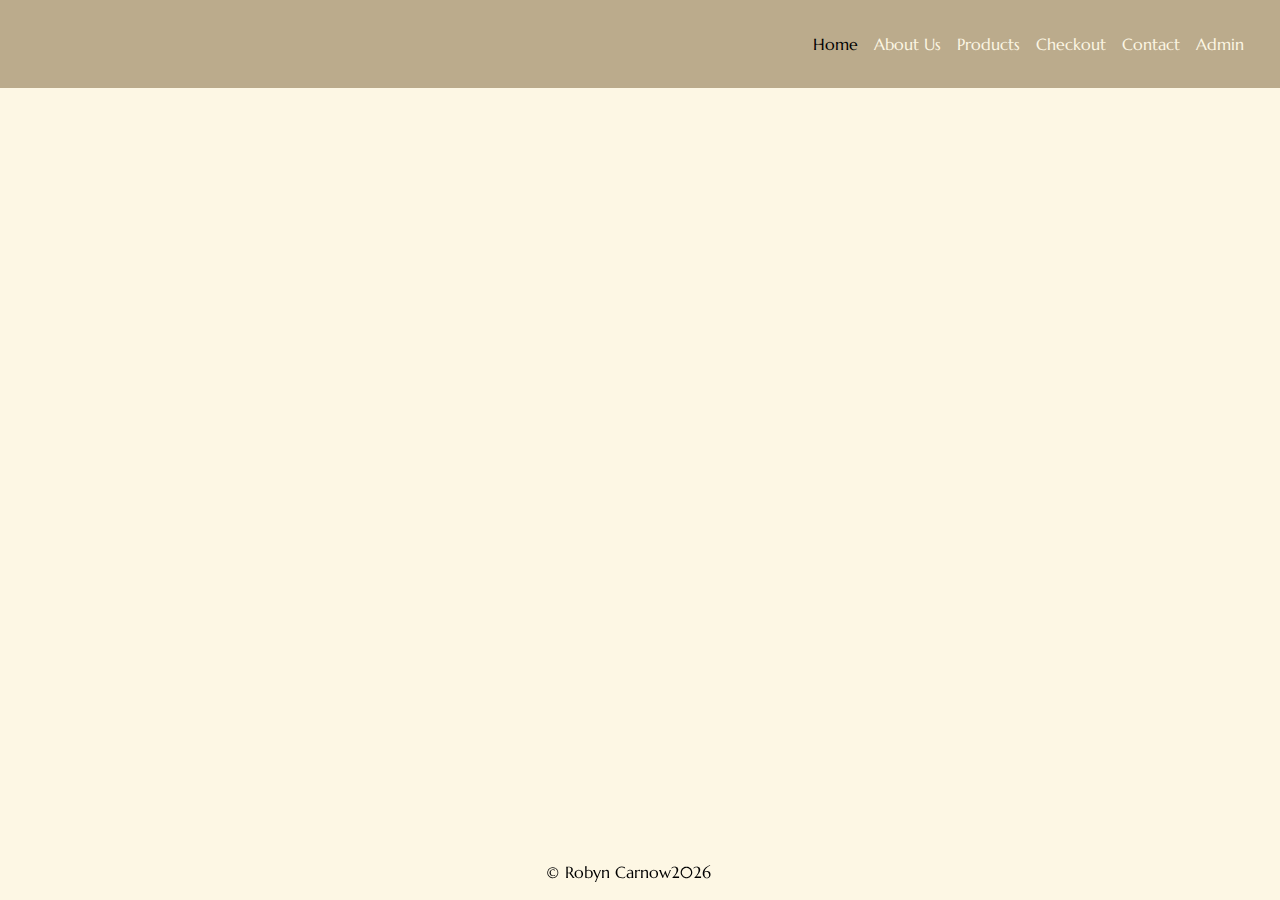
==== index.html @ 4dde8d39 "Complete main layout" ====
<!DOCTYPE html>
<html lang="en">
  <head>
    <meta charset="UTF-8" />
    <meta name="viewport" content="width=device-width, initial-scale=1.0" />

    <!-- favicon -->
    <link
      rel="shortcut icon"
      href="https://robynainsley21.github.io/images/ecommerce-skincare/ecommerce-logo__1_-removebg-preview.png"
      type="image/x-icon"
    />

    <!-- bootstrap -->
    <link
      rel="stylesheet"
      href="https://cdn.jsdelivr.net/npm/bootstrap@5.3.3/dist/css/bootstrap.min.css"
    />

    <!-- google fonts -->
    <link rel="preconnect" href="https://fonts.googleapis.com" />
    <link rel="preconnect" href="https://fonts.gstatic.com" crossorigin />
    <link
      href="https://fonts.googleapis.com/css2?family=Italiana&family=Marcellus&display=swap"
      rel="stylesheet"
    />

    <!-- stylesheet -->
    <link rel="stylesheet" href="css/styles.css" />
    <title>beaute. | Home</title>
  </head>
  <body id="home-body">
    <header>
      <nav class="navbar py-4 fixed-top navbar-expand-lg">
        <div class="container-fluid" id="navbar">
          <a class="navbar-brand light-text" href="/index.html">
            <!-- <img src="https://robynainsley21.github.io/images/ecommerce-skincare/ecommerce-logo__1_-removebg-preview.png" alt="logo-img"> -->
          </a>
          <button
            class="navbar-toggler"
            type="button"
            data-bs-toggle="offcanvas"
            data-bs-target="#offcanvasNavbar"
            aria-controls="offcanvasNavbar"
            aria-label="Toggle navigation"
          >
            <span class="navbar-toggler-icon"></span>
          </button>
          <div
            class="offcanvas offcanvas-end"
            tabindex="-1"
            id="offcanvasNavbar"
            aria-labelledby="offcanvasNavbarLabel"
          >
            <div class="offcanvas-header">
              <h5 class="offcanvas-title light-text" id="offcanvasNavbarLabel">
                Beaute.
              </h5>
              <button
                type="button"
                class="btn-close"
                data-bs-dismiss="offcanvas"
                aria-label="Close"
              ></button>
            </div>
            <div class="offcanvas-body">
              <ul class="navbar-nav justify-content-end flex-grow-1 pe-3">
                <li class="nav-item">
                  <a
                    class="nav-link active"
                    aria-current="page"
                    href="index.html"
                    >Home</a
                  >
                </li>
                <li class="nav-item">
                  <a class="nav-link" href="html/about.html">About Us</a>
                </li>
                <li class="nav-item">
                  <a class="nav-link" href="html/product.html">Products</a>
                </li>

                <li class="nav-item">
                  <a class="nav-link" href="html/checkout.html">Checkout</a>
                </li>
                <li class="nav-item">
                  <a class="nav-link" href="html/contact.html">Contact</a>
                </li>
                <li class="nav-item">
                  <a class="nav-link" href="html/admin.html">Admin</a>
                </li>
              </ul>
              <!-- <form class="d-flex mt-3" id="search-form" role="search">
                    <input
                      class="form-control me-2"
                      type="search"
                      placeholder="Search item"
                      aria-label="Search"
                    />
                    <button class="btn btn-outline-success" type="submit">
                      Search
                    </button>
                  </form> -->
            </div>
          </div>
        </div>
      </nav>
    </header>
    <main id="main-home">
    </main>
    <footer class="fixed-bottom">
      <div class="row">
        <p current-year>&copy; Robyn Carnow</p>
      </div>
    </footer>

    <!-- bootstrap -->
    <script src="https://cdn.jsdelivr.net/npm/bootstrap@5.3.3/dist/js/bootstrap.bundle.min.js
    "></script>

    <!-- main script -->
    <script src="script/code.js"></script>
  </body>
</html>
---- css/styles.css ----
*,
*::before,
*::after {
  padding: 0;
  margin: 0;
  box-sizing: border-box;
}

::-webkit-scrollbar {
  display: none;
}

/*general styling*/
:root {
  --primary: #bbab8c;
  --secondary: #faeed1;
  --alternative: #ded0b6;
  --bg: #fdf7e4;
  /*dark mode?*/
}

body {
  background-color: var(--bg);
  font-family: "Marcellus", sans-serif;
  color: #000;
  position: relative;
}

a {
  text-decoration: none;
}

.light-text {
  color: var(--bg);
}

.nav-link {
  color: var(--bg);
}

main {
  margin-top: 8rem;
}

.full-height {
  height: 100vh;
}

.row {
  width: 100vw;
  row-gap: 1rem;
}

.card {
  width: 15rem;
  border-radius: 5px;
}

.text-center {
  text-align: center;
}

/*navbar*/
nav {
  background-color: var(--primary);
}

.offcanvas {
  background-color: var(--alternative);
}

img[alt="logo-img"]{
  width: 3.5rem;
  margin: 0;
}
/*navbar*/

/* footer */
footer {
  color: var(--bg);
  text-align: center;
  backdrop-filter: blur(5px);
  padding-top: 0.8rem;
}
/* footer */
/*general styling*/

/* HOME */
#main-home {
  margin-top: 0;
}

#home-body {
  background-image: url("https://robynainsley21.github.io/images/ecommerce-skincare/hero-bg.jpg");
  background-attachment: fixed;
  background-size: cover;
  background-position: center;
}

#home-body img {
  position: absolute;
  object-fit: cover;
  top: 0;
  left: 0;
  width: 100%;
  height: 100%;
}

#hero-box {
  position: relative;
  z-index: 9;
  top: 13rem;
}

.hero-heading {
  color: var(--bg);
  font-size: 7rem;
  font-family: "Italiana", sans-serif;
  text-align: center;
}
/* HOME */

/* ABOUT */
/*hero*/
#about-body {
  margin: 0;
  font-family: "Marcellus", sans-serif;
}

#about-body main {
  margin-top: 0;
}

.about-hero {
  margin: 0;
  background-image: url("https://robynainsley21.github.io/images/ecommerce-skincare/poko-skincare-a6OxyVdFzSA-unsplash.jpg");

  background-attachment: fixed;
  background-size: cover;
  background-position: center;
  font-size: large;

  display: flex;
  flex-direction: column;
  justify-content: center;
  align-items: center;
}

.about-hero-btn {
  border: 1px solid rgb(0, 0, 0, 0.5);
  border-radius: 5px;
  color: #000;
  padding: 5px;
  background-color: inherit;
  width: 8rem;
  font-size: 1rem;

  display: flex;
  justify-content: space-evenly;
  align-items: center;
}

.about-hero-btn i {
  width: 3px;
}

.about-hero-box {
  padding: 4rem;
  backdrop-filter: blur(8px);
  width: 50%;
  border: 1px solid rgb(0, 0, 0, 0.5);
}

img[alt="about-hero-img"] {
  width: 24rem;
  border-radius: 10px;
}
/*hero*/

/* page */
#about-product-desc {
  display: flex;
  justify-content: space-evenly;
  align-items: center;
  width: 100%;
}

.product-items {
  display: flex;
  justify-content: space-between;
}

.product-section-text {
  display: flex;
  flex-direction: column;
  justify-content: center;
  margin: auto;
}

.product-section-image {
  border-radius: 10px;
  margin: auto;
}

.ingredient {
  width: 100%;
  border-radius: 5px;
}
/* page */
/* ABOUT */

/* PRODUCTS */
.product-btn {
  outline: 1px solid;
  margin: auto;
}

.product-btns-box {
  padding: auto;
  text-align: center;
}

.card {
  width: 18rem;
  height: 40rem;
}
/* PRODUCTS */

/*for javascript*/
.visible {
  display: block;
}

.hidden {
  display: none;
}

/* CONTACT */
#contact-form {
  display: flex;
  flex-direction: column;
  justify-content: center;
  border: 1px solid var(--primary);
  border-radius: 5px;
  padding: 1.5rem;

  & button {
    outline: 1px solid var(--primary);
  }
}

.contact-text {
  margin: 1rem;
}

.contact-item {
  width: 50%;
  margin: 0.5rem;
}

#contact-main {
  display: flex;
  flex-direction: column;
  justify-content: center;
}

footer{
  color: #000;
}
/* CONTACT */

/*media queries*/
/*mobile*/
@media (width < 439px) {
  /* HOME */
  #hero-box {
    top: 10rem;
  }

  .hero-heading {
    font-size: 3.4rem;
    margin: auto;
    padding: 3rem;
  }
  /* HOME */

  /* ABOUT */
  .about-hero-box {
    width: 90%;
    padding: 2rem;
  }
  .product-items {
    display: flex;
    flex-direction: column;
  }

  #about-product-desc {
    padding-top: 4rem;
  }

  .product-section-image {
    margin-bottom: 2rem;
    width: 7rem;
  }

  .product-section-text {
    width: 90%;
  }
  /* ABOUT */

  /* CONTACT */
  #contact-main{
    margin-top: 6rem;
  }

  #contact-form{
    margin: auto;
  }

  .contact-box {
    display: flex;
    flex-direction: column;
  }

  .contact-item {
    width: 100%;
  }
  /* CONTACT */
}

/*tablet*/
@media (max-width: 769px) and (min-width: 439px) {
  /*HOME*/
  #hero-box {
    top: 10rem;
  }

  .hero-heading {
    font-size: 5rem;
    width: 50%;
  }
  /*HOME*/

  /* ABOUT */
  .about-hero-box {
    width: 70%;
    padding: 2rem;
  }

  #about-product-desc {
    display: flex;
    flex-direction: column;
    justify-content: center;
    padding-top: 4rem;
  }
  .product-items {
    display: flex;
    flex-direction: column;
  }

  .product-section-image {
    margin-bottom: 1rem;
  }
  /* ABOUT */

  /* CONTACT */
  #contact-form {
    margin: auto 5rem;
  }

  .contact-box {
    display: flex;
    flex-direction: column;
  }
  
  .contact-item {
    width: 100%;
  }
  /* CONTACT */
}

/*laptop*/
@media (width > 769px) {
  /*HOME*/
  /* #hero-box{
        top: 7rem;
    } */
  .hero-heading {
    font-size: 6rem;
    width: 50%;
  }
  /*HOME*/

  /* ABOUT */
  .product-section-text {
    width: 40%;
    margin: auto;
  }
  /* ABOUT */

  /* CONTACT */
  #contact-form {
    margin: auto 20%;
  }
  /* CONTACT */
}
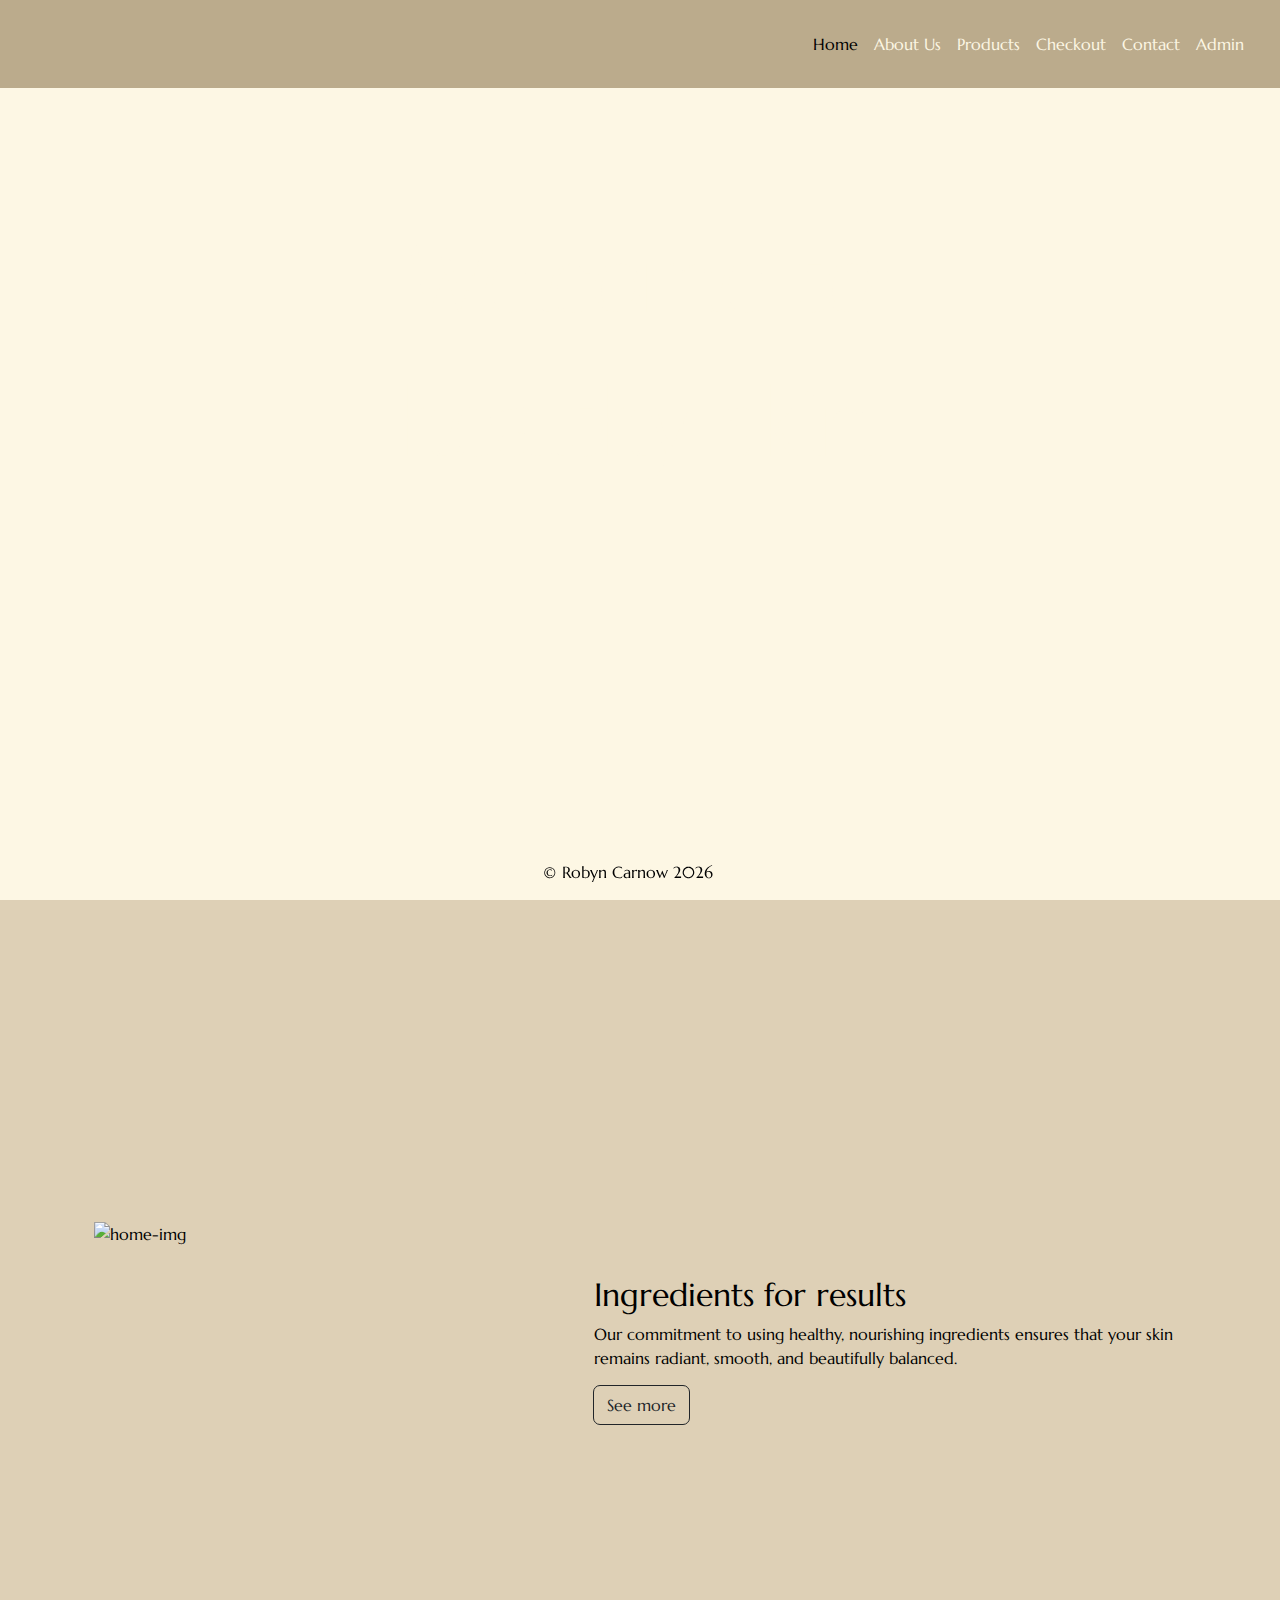
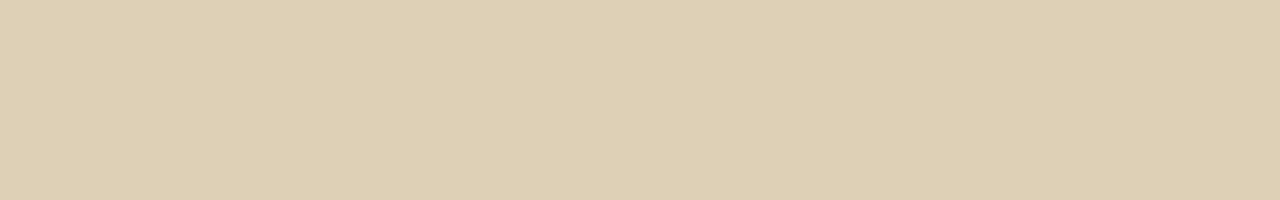
==== commit e4e2f526: "Complete home page" ====
--- a/index.html
+++ b/index.html
@@ -107,10 +107,24 @@
       </nav>
     </header>
     <main id="main-home">
+      <div id="hero-box">
+        <p class="hero-heading m-auto text-center">Welcome to healthy skin.</p>
+      </div>
+      <div class="home-descrip-box row m-auto p-4">
+          <img class="col-6" src="https://robynainsley21.github.io/images/ecommerce-skincare/ziphaus-hD55HE_j46U-unsplash.jpg" alt="home-img">
+        <div class="col-6 home-desc m-auto">
+          <h2>Ingredients for results</h2>
+          <p class="mt-2">
+            Our commitment to using healthy, nourishing ingredients ensures
+            that your skin remains radiant, smooth, and beautifully balanced.
+          </p>
+          <a href="./html/about.html"><button class="btn product-btn">See more</button></a>
+        </div>
+      </div>
     </main>
     <footer class="fixed-bottom">
       <div class="row">
-        <p current-year>&copy; Robyn Carnow</p>
+        <p current-year>&copy; Robyn Carnow </p>
       </div>
     </footer>
 
--- a/css/styles.css
+++ b/css/styles.css
@@ -69,7 +69,7 @@
   background-color: var(--alternative);
 }
 
-img[alt="logo-img"]{
+img[alt="logo-img"] {
   width: 3.5rem;
   margin: 0;
 }
@@ -97,19 +97,11 @@
   background-position: center;
 }
 
-#home-body img {
-  position: absolute;
-  object-fit: cover;
-  top: 0;
-  left: 0;
-  width: 100%;
-  height: 100%;
-}
-
 #hero-box {
   position: relative;
   z-index: 9;
   top: 13rem;
+  height: 100vh;
 }
 
 .hero-heading {
@@ -118,6 +110,22 @@
   font-family: "Italiana", sans-serif;
   text-align: center;
 }
+
+.home-descrip-box {
+  position: relative;
+  z-index: 9;
+  background-color: var(--alternative);
+  width: 100vw;
+  height: 100vh;
+  align-items: center;
+}
+
+img[alt="home-img"]{
+  width: 24rem;
+  aspect-ratio: 3 / 2;
+  margin: auto;
+  border-radius: 6px;
+}
 /* HOME */
 
 /* ABOUT */
@@ -125,10 +133,6 @@
 #about-body {
   margin: 0;
   font-family: "Marcellus", sans-serif;
-}
-
-#about-body main {
-  margin-top: 0;
 }
 
 .about-hero {
@@ -170,43 +174,8 @@
   width: 50%;
   border: 1px solid rgb(0, 0, 0, 0.5);
 }
-
-img[alt="about-hero-img"] {
-  width: 24rem;
-  border-radius: 10px;
-}
 /*hero*/
 
-/* page */
-#about-product-desc {
-  display: flex;
-  justify-content: space-evenly;
-  align-items: center;
-  width: 100%;
-}
-
-.product-items {
-  display: flex;
-  justify-content: space-between;
-}
-
-.product-section-text {
-  display: flex;
-  flex-direction: column;
-  justify-content: center;
-  margin: auto;
-}
-
-.product-section-image {
-  border-radius: 10px;
-  margin: auto;
-}
-
-.ingredient {
-  width: 100%;
-  border-radius: 5px;
-}
-/* page */
 /* ABOUT */
 
 /* PRODUCTS */
@@ -264,7 +233,7 @@
   justify-content: center;
 }
 
-footer{
+footer {
   color: #000;
 }
 /* CONTACT */
@@ -282,6 +251,24 @@
     margin: auto;
     padding: 3rem;
   }
+
+  .home-descrip-box{
+    display: flex;
+    flex-direction: column;
+    justify-content: center;
+    align-items: center;
+  }
+
+  .home-desc{
+    width: 90%;
+    text-align: center;
+  }
+
+  img[alt="home-img"]{
+    width: 15rem;
+    margin: auto;
+    border-radius: 6px;
+  }
   /* HOME */
 
   /* ABOUT */
@@ -309,11 +296,11 @@
   /* ABOUT */
 
   /* CONTACT */
-  #contact-main{
+  #contact-main {
     margin-top: 6rem;
   }
 
-  #contact-form{
+  #contact-form {
     margin: auto;
   }
 
@@ -339,6 +326,19 @@
     font-size: 5rem;
     width: 50%;
   }
+
+  .home-descrip-box{
+    display: flex;
+    flex-direction: column;
+    justify-content: center;
+    align-items: center;
+  }
+
+  .home-desc{
+    width: 70%;
+    text-align: center;
+    margin-top: 2rem;
+  }
   /*HOME*/
 
   /* ABOUT */
@@ -353,6 +353,7 @@
     justify-content: center;
     padding-top: 4rem;
   }
+
   .product-items {
     display: flex;
     flex-direction: column;
@@ -372,7 +373,7 @@
     display: flex;
     flex-direction: column;
   }
-  
+
   .contact-item {
     width: 100%;
   }
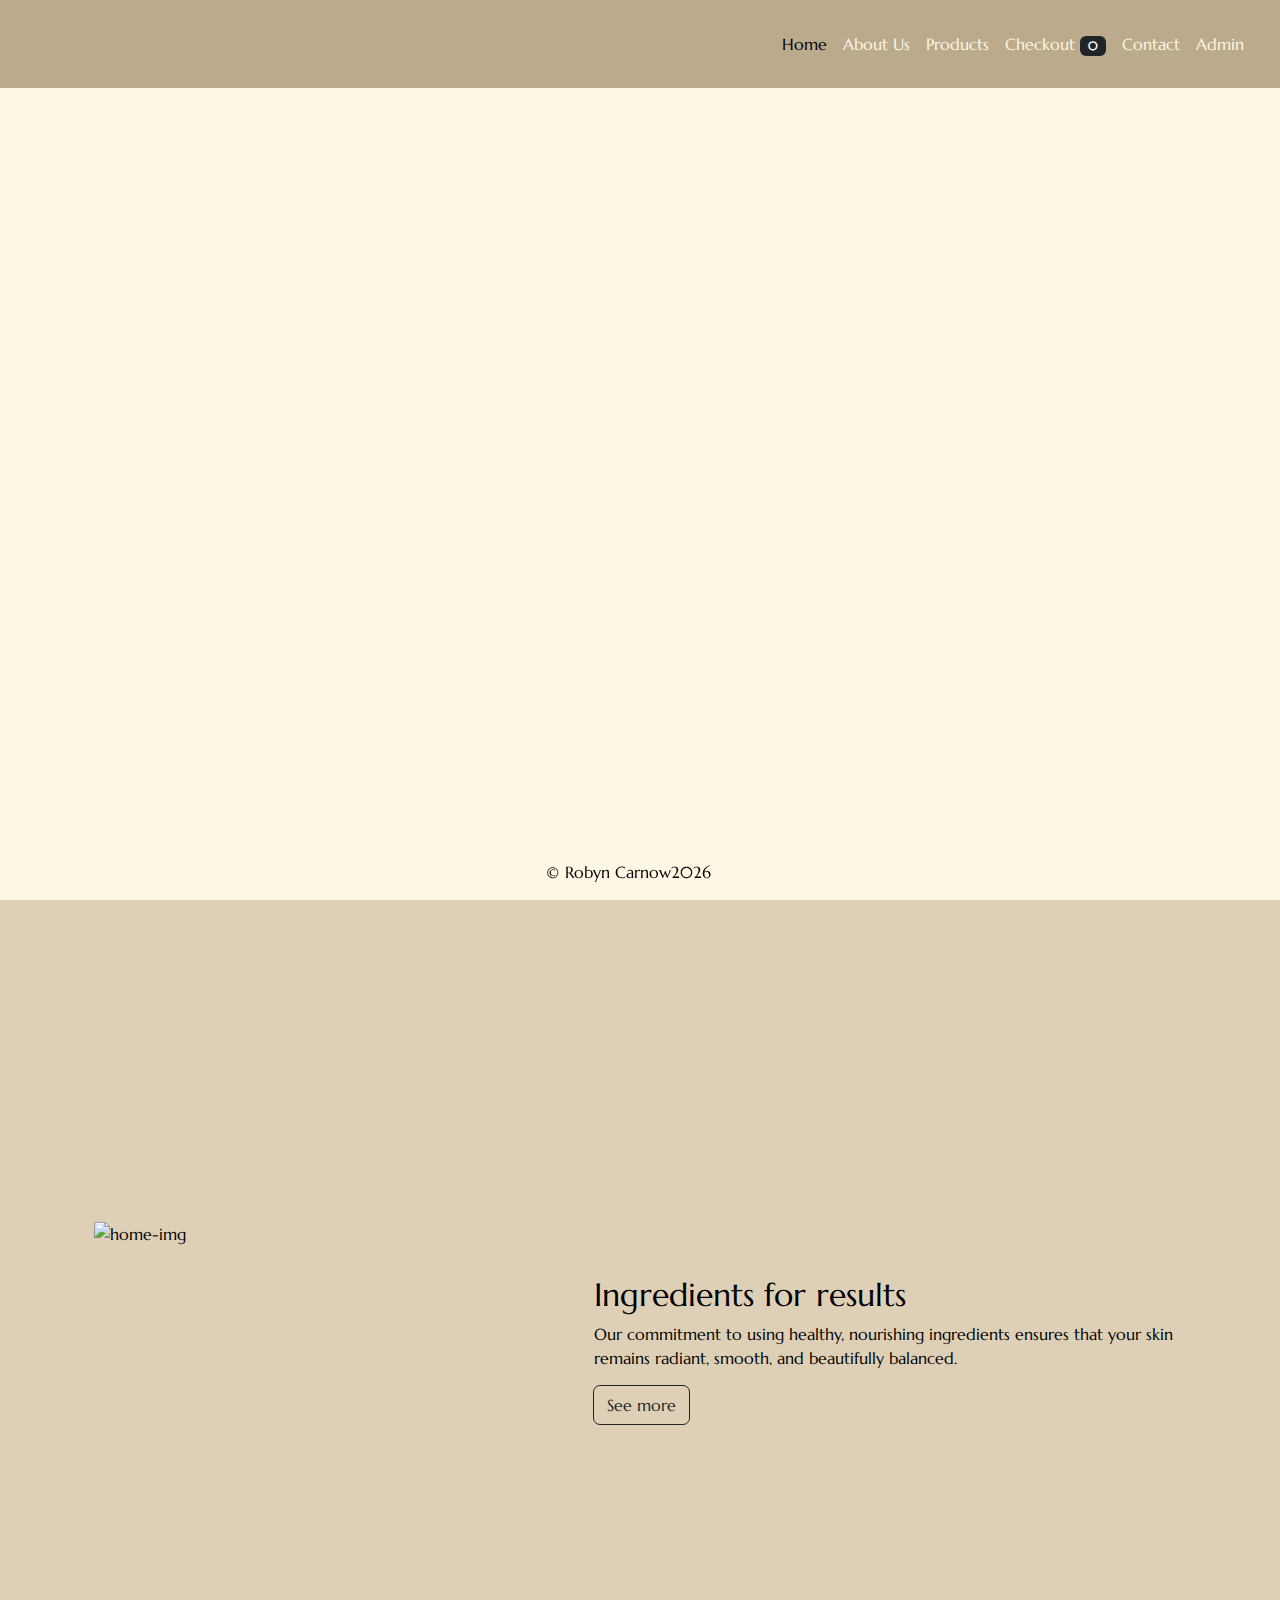
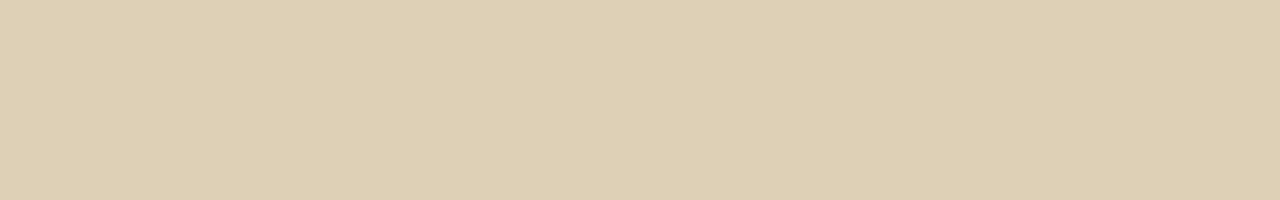
==== commit ab231045: "Edit file" ====
--- a/index.html
+++ b/index.html
@@ -81,7 +81,10 @@
                 </li>
 
                 <li class="nav-item">
-                  <a class="nav-link" href="html/checkout.html">Checkout</a>
+                  <a class="nav-link" href="html/checkout.html"
+                    >Checkout
+                    <span class="badge rounded-pil bg-dark" counter> 0 </span>
+                  </a>
                 </li>
                 <li class="nav-item">
                   <a class="nav-link" href="html/contact.html">Contact</a>
@@ -90,17 +93,6 @@
                   <a class="nav-link" href="html/admin.html">Admin</a>
                 </li>
               </ul>
-              <!-- <form class="d-flex mt-3" id="search-form" role="search">
-                    <input
-                      class="form-control me-2"
-                      type="search"
-                      placeholder="Search item"
-                      aria-label="Search"
-                    />
-                    <button class="btn btn-outline-success" type="submit">
-                      Search
-                    </button>
-                  </form> -->
             </div>
           </div>
         </div>
@@ -111,20 +103,26 @@
         <p class="hero-heading m-auto text-center">Welcome to healthy skin.</p>
       </div>
       <div class="home-descrip-box row m-auto p-4">
-          <img class="col-6" src="https://robynainsley21.github.io/images/ecommerce-skincare/ziphaus-hD55HE_j46U-unsplash.jpg" alt="home-img">
+        <img
+          class="col-6"
+          src="https://robynainsley21.github.io/images/ecommerce-skincare/ziphaus-hD55HE_j46U-unsplash.jpg"
+          alt="home-img"
+        />
         <div class="col-6 home-desc m-auto">
           <h2>Ingredients for results</h2>
           <p class="mt-2">
-            Our commitment to using healthy, nourishing ingredients ensures
-            that your skin remains radiant, smooth, and beautifully balanced.
+            Our commitment to using healthy, nourishing ingredients ensures that
+            your skin remains radiant, smooth, and beautifully balanced.
           </p>
-          <a href="./html/about.html"><button class="btn product-btn">See more</button></a>
+          <a href="./html/about.html"
+            ><button class="btn product-btn">See more</button></a
+          >
         </div>
       </div>
     </main>
     <footer class="fixed-bottom">
       <div class="row">
-        <p current-year>&copy; Robyn Carnow </p>
+        <p current-year>&copy; Robyn Carnow</p>
       </div>
     </footer>
 
@@ -134,5 +132,6 @@
 
     <!-- main script -->
     <script src="script/code.js"></script>
+    <script src="script/product.js"></script>
   </body>
 </html>
--- a/css/styles.css
+++ b/css/styles.css
@@ -120,7 +120,7 @@
   align-items: center;
 }
 
-img[alt="home-img"]{
+img[alt="home-img"] {
   width: 24rem;
   aspect-ratio: 3 / 2;
   margin: auto;
@@ -129,69 +129,98 @@
 /* HOME */
 
 /* ABOUT */
-/*hero*/
 #about-body {
-  margin: 0;
   font-family: "Marcellus", sans-serif;
-}
-
-.about-hero {
-  margin: 0;
+
+  & h1 {
+    padding: 3rem;
+  }
+}
+
+.about-desc-item {
+  width: 50%;
+}
+
+img[alt="about-hero-img"] {
+  width: 50%;
+  border-radius: 5px;
+}
+
+#about-see-products {
+  position: relative;
   background-image: url("https://robynainsley21.github.io/images/ecommerce-skincare/poko-skincare-a6OxyVdFzSA-unsplash.jpg");
-
   background-attachment: fixed;
   background-size: cover;
   background-position: center;
-  font-size: large;
-
+  height: 50vh;
+}
+
+.about-desc-text {
+  width: 40%;
+}
+
+.about-see-text {
+  width: 80%;
+  text-align: center;
+  margin: auto;
+  font-size: larger;
+}
+
+.about-see-box {
+  width: 100%;
+  backdrop-filter: blur(7px);
+  height: 100%;
   display: flex;
   flex-direction: column;
-  justify-content: center;
-  align-items: center;
-}
-
-.about-hero-btn {
-  border: 1px solid rgb(0, 0, 0, 0.5);
-  border-radius: 5px;
-  color: #000;
-  padding: 5px;
-  background-color: inherit;
-  width: 8rem;
-  font-size: 1rem;
-
-  display: flex;
-  justify-content: space-evenly;
-  align-items: center;
-}
-
-.about-hero-btn i {
-  width: 3px;
-}
-
-.about-hero-box {
-  padding: 4rem;
-  backdrop-filter: blur(8px);
-  width: 50%;
-  border: 1px solid rgb(0, 0, 0, 0.5);
-}
-/*hero*/
-
+  padding: 6%;
+}
+
+#about-ingredients {
+  padding: 5%;
+  position: relative;
+}
+
+.about-ing-box {
+  padding: 0;
+  margin: auto;
+  width: 100vw;
+}
+
+.ing-card-title {
+  padding: 0.7rem;
+}
+
+.ing-card {
+  width: 15rem;
+}
 /* ABOUT */
 
 /* PRODUCTS */
+.product-container{
+  gap: 1.5rem;
+  margin-bottom: 5rem;
+}
+
 .product-btn {
   outline: 1px solid;
   margin: auto;
 }
 
 .product-btns-box {
+  display: flex;
   padding: auto;
   text-align: center;
 }
 
-.card {
+.product-card {
   width: 18rem;
   height: 40rem;
+}
+
+.product-card .card-body:last-child {
+  display: flex;
+  flex-direction: column;
+  justify-content: flex-end;
 }
 /* PRODUCTS */
 
@@ -252,19 +281,19 @@
     padding: 3rem;
   }
 
-  .home-descrip-box{
+  .home-descrip-box {
     display: flex;
     flex-direction: column;
     justify-content: center;
     align-items: center;
   }
 
-  .home-desc{
+  .home-desc {
     width: 90%;
     text-align: center;
   }
 
-  img[alt="home-img"]{
+  img[alt="home-img"] {
     width: 15rem;
     margin: auto;
     border-radius: 6px;
@@ -272,27 +301,37 @@
   /* HOME */
 
   /* ABOUT */
-  .about-hero-box {
+  .about-desc {
+    display: flex;
+    flex-direction: column;
+    justify-content: center;
+    align-items: center;
+    margin: auto;
+  }
+
+  img[alt="about-hero-img"] {
+    width: 13rem;
+    text-align: center;
+  }
+
+  .about-desc-text {
+    margin-top: 1.5rem;
     width: 90%;
-    padding: 2rem;
-  }
-  .product-items {
-    display: flex;
-    flex-direction: column;
-  }
-
-  #about-product-desc {
-    padding-top: 4rem;
-  }
-
-  .product-section-image {
-    margin-bottom: 2rem;
-    width: 7rem;
-  }
-
-  .product-section-text {
-    width: 90%;
-  }
+    text-align: center;
+  }
+
+  #about-see-products {
+    top: 8rem;
+  }
+
+  .about-see-text {
+    font-size: 1rem;
+  }
+
+  #about-ingredients {
+    top: 10rem;
+  }
+
   /* ABOUT */
 
   /* CONTACT */
@@ -312,6 +351,19 @@
   .contact-item {
     width: 100%;
   }
+
+  .sort-items{
+    display: flex;
+    flex-direction: column;
+
+    & .search-item{
+      width: 100%;
+      margin: auto;
+      margin-bottom: .8rem;
+    }
+  }
+
+
   /* CONTACT */
 }
 
@@ -327,14 +379,14 @@
     width: 50%;
   }
 
-  .home-descrip-box{
+  .home-descrip-box {
     display: flex;
     flex-direction: column;
     justify-content: center;
     align-items: center;
   }
 
-  .home-desc{
+  .home-desc {
     width: 70%;
     text-align: center;
     margin-top: 2rem;
@@ -342,25 +394,28 @@
   /*HOME*/
 
   /* ABOUT */
-  .about-hero-box {
+  .about-desc {
+    display: flex;
+    flex-direction: column;
+    justify-content: center;
+    align-items: center;
+  }
+
+  img[alt="about-hero-img"] {
+    width: 100%;
+  }
+
+  .about-desc-text {
     width: 70%;
-    padding: 2rem;
-  }
-
-  #about-product-desc {
-    display: flex;
-    flex-direction: column;
-    justify-content: center;
-    padding-top: 4rem;
-  }
-
-  .product-items {
-    display: flex;
-    flex-direction: column;
-  }
-
-  .product-section-image {
-    margin-bottom: 1rem;
+    text-align: center;
+  }
+
+  #about-see-products {
+    top: 8rem;
+  }
+
+  #about-ingredients {
+    top: 9rem;
   }
   /* ABOUT */
 
@@ -383,9 +438,6 @@
 /*laptop*/
 @media (width > 769px) {
   /*HOME*/
-  /* #hero-box{
-        top: 7rem;
-    } */
   .hero-heading {
     font-size: 6rem;
     width: 50%;
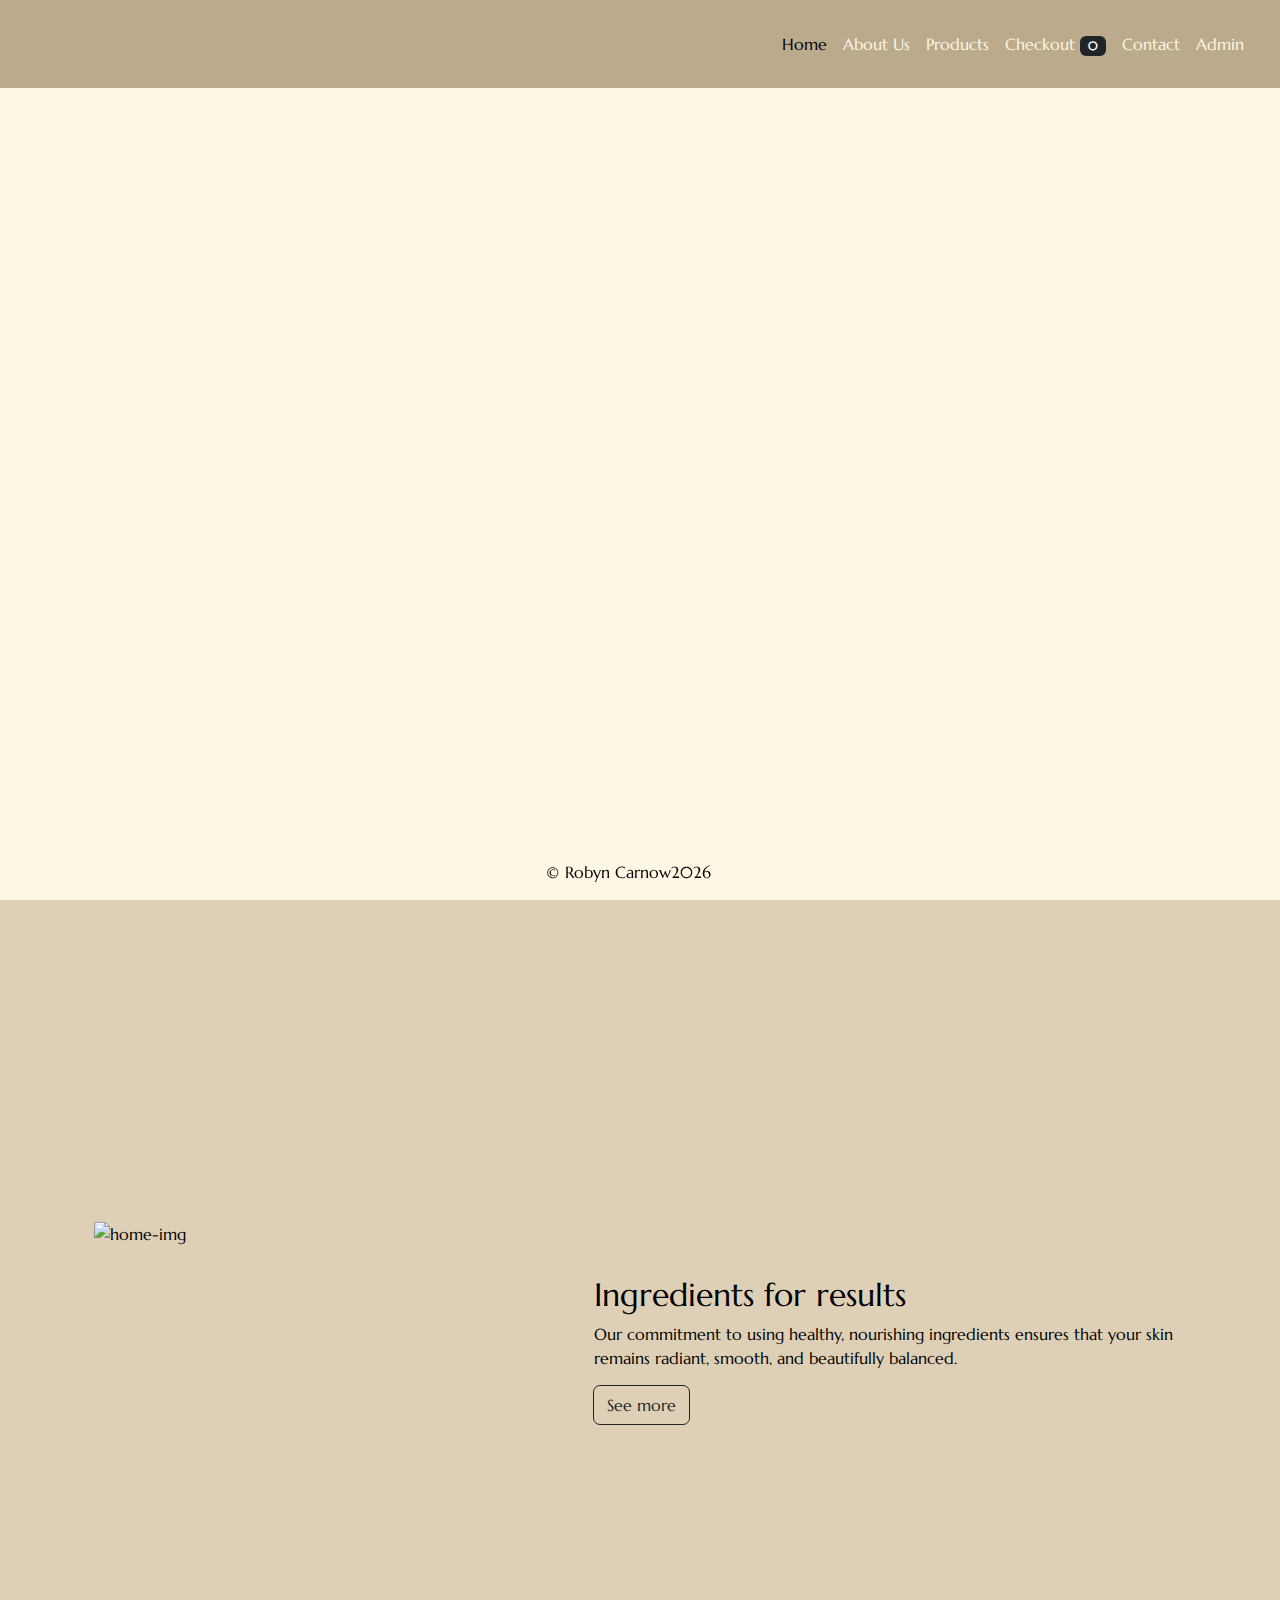
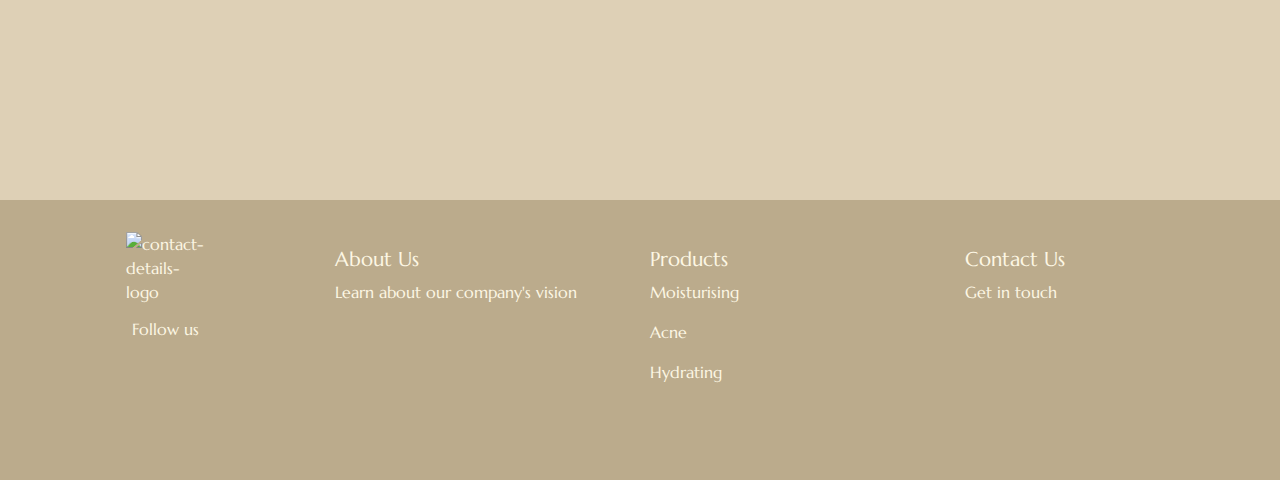
==== commit af267cc7: "Edit syntax" ====
--- a/index.html
+++ b/index.html
@@ -3,6 +3,15 @@
   <head>
     <meta charset="UTF-8" />
     <meta name="viewport" content="width=device-width, initial-scale=1.0" />
+
+    <!-- fontawesome -->
+    <link
+      rel="stylesheet"
+      href="https://cdnjs.cloudflare.com/ajax/libs/font-awesome/6.5.2/css/all.min.css"
+      integrity="sha512-SnH5WK+bZxgPHs44uWIX+LLJAJ9/2PkPKZ5QiAj6Ta86w+fsb2TkcmfRyVX3pBnMFcV7oQPJkl9QevSCWr3W6A=="
+      crossorigin="anonymous"
+      referrerpolicy="no-referrer"
+    />
 
     <!-- favicon -->
     <link
@@ -119,6 +128,7 @@
           >
         </div>
       </div>
+      <div id="contact-details"></div>
     </main>
     <footer class="fixed-bottom">
       <div class="row">
--- a/css/styles.css
+++ b/css/styles.css
@@ -75,6 +75,44 @@
 }
 /*navbar*/
 
+/*contact-details*/
+#contact-details{
+  background-color: var(--primary);
+  padding-bottom: 5rem;
+  color: var(--bg);
+  width: 100vw;
+
+  & a{
+    color: var(--bg);
+  }
+
+  & .row{
+    padding-top: 2rem;
+  }
+
+  & h5{
+    padding-top: 1rem;
+  }
+}
+
+img[alt="contact-details-logo"]{
+  width: 5rem;
+}
+
+.contact-details-icons{
+  display: flex;
+  justify-content: flex-start;
+}
+
+.contact-first-col{
+  display: flex;
+  flex-direction: column;
+  justify-content: flex-start;
+  align-items: center;
+  padding-left: 2rem;
+}
+/*contact-details*/
+
 /* footer */
 footer {
   color: var(--bg);
@@ -224,14 +262,13 @@
 }
 /* PRODUCTS */
 
-/*for javascript*/
-.visible {
-  display: block;
-}
-
-.hidden {
-  display: none;
-}
+/* ADMIN */
+/*modal*/
+#newItemModal form .form-group{
+  margin-top: 1rem;
+}
+
+/* ADMIN */
 
 /* CONTACT */
 #contact-form {
@@ -267,9 +304,39 @@
 }
 /* CONTACT */
 
+/* CHECKOUT */
+img[alt="checkout-img"]{
+  width: 5rem;
+}
+
+:is(tr, td){
+  border: 1px solid gray;
+}
+/* CHECKOUT */
+
 /*media queries*/
 /*mobile*/
 @media (width < 439px) {
+  /*contact-details*/
+  #contact-details .row{
+    display: flex;
+    flex-direction: column;
+    margin: auto;
+
+    & .col{
+      text-align: center;
+    }
+  }
+
+  .contact-details-icons{
+    margin: auto;
+  }
+
+  .contact-second-col{
+    margin-top: 1rem;
+  }
+  /*contact-details*/
+
   /* HOME */
   #hero-box {
     top: 10rem;
@@ -330,13 +397,13 @@
 
   #about-ingredients {
     top: 10rem;
-  }
-
+    padding-bottom: 12rem;
+  }
   /* ABOUT */
 
   /* CONTACT */
   #contact-main {
-    margin-top: 6rem;
+    margin-top: 7rem;
   }
 
   #contact-form {
@@ -362,8 +429,6 @@
       margin-bottom: .8rem;
     }
   }
-
-
   /* CONTACT */
 }
 
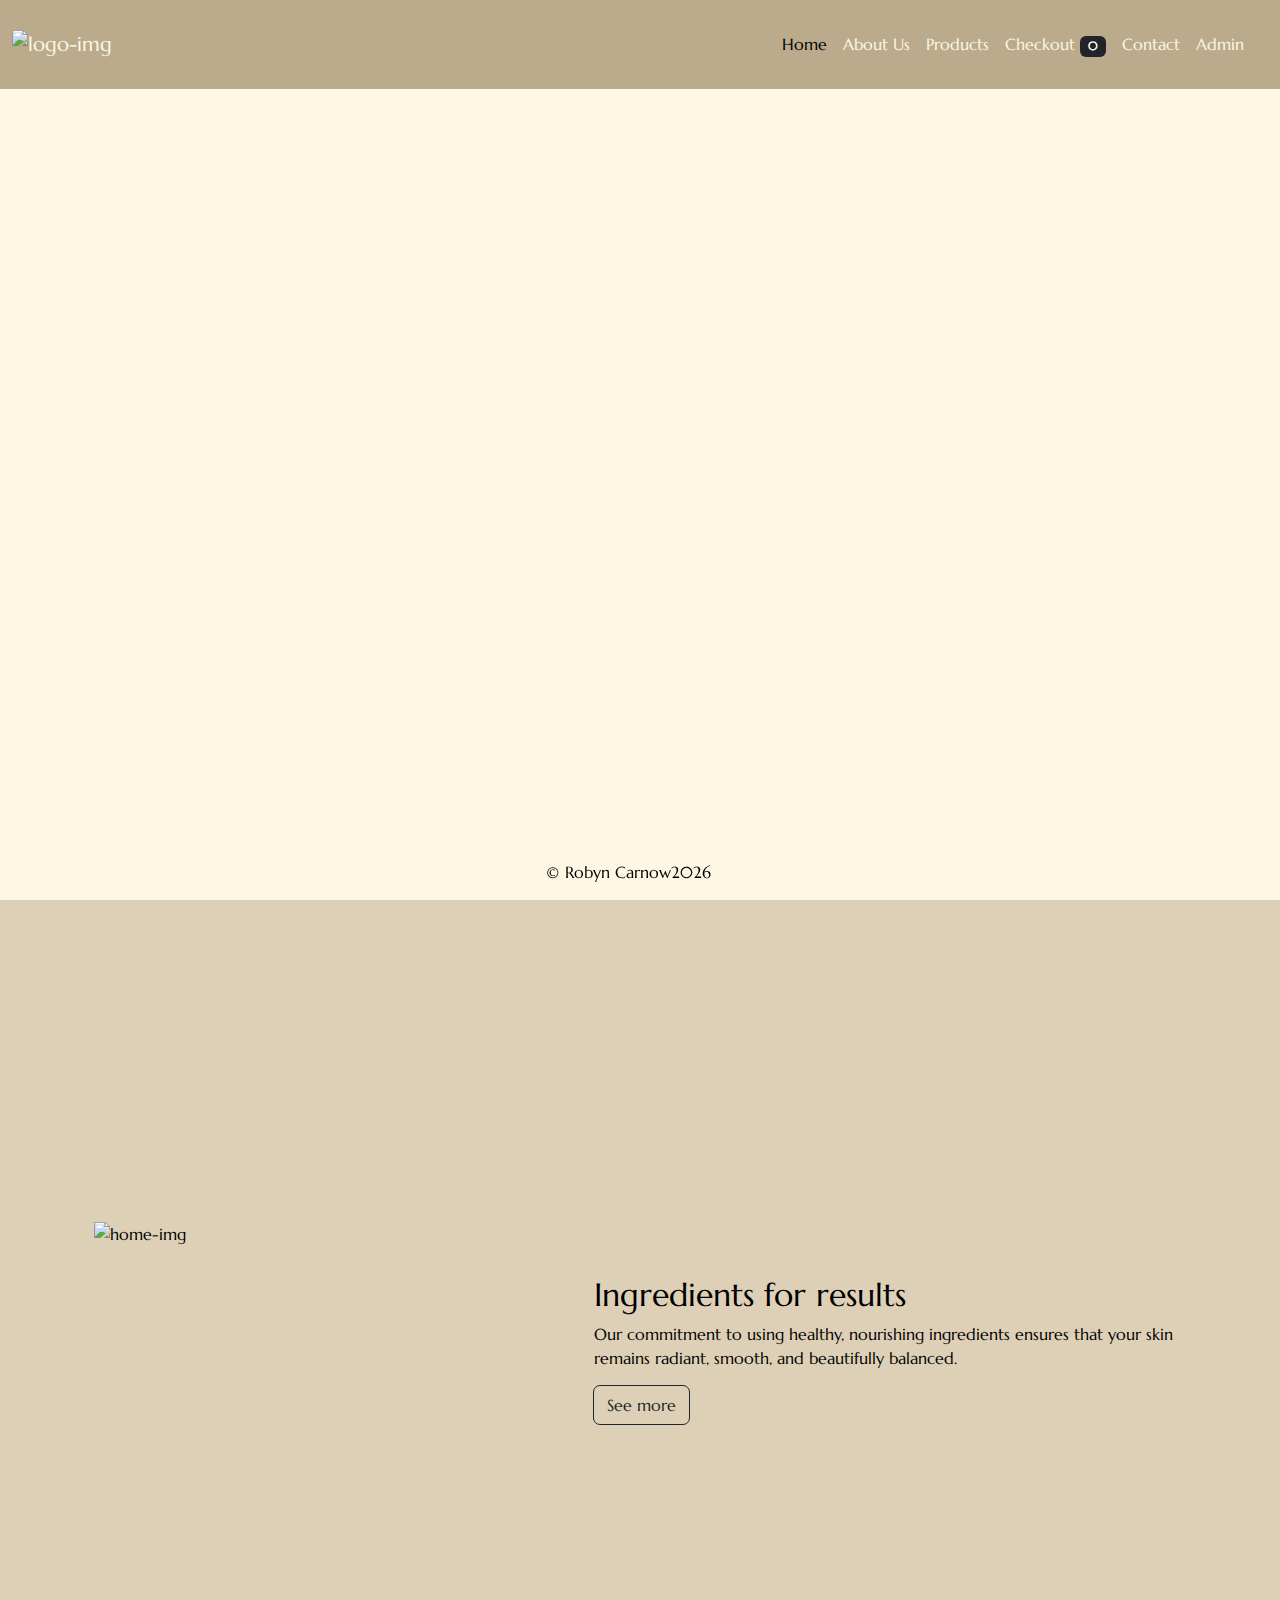
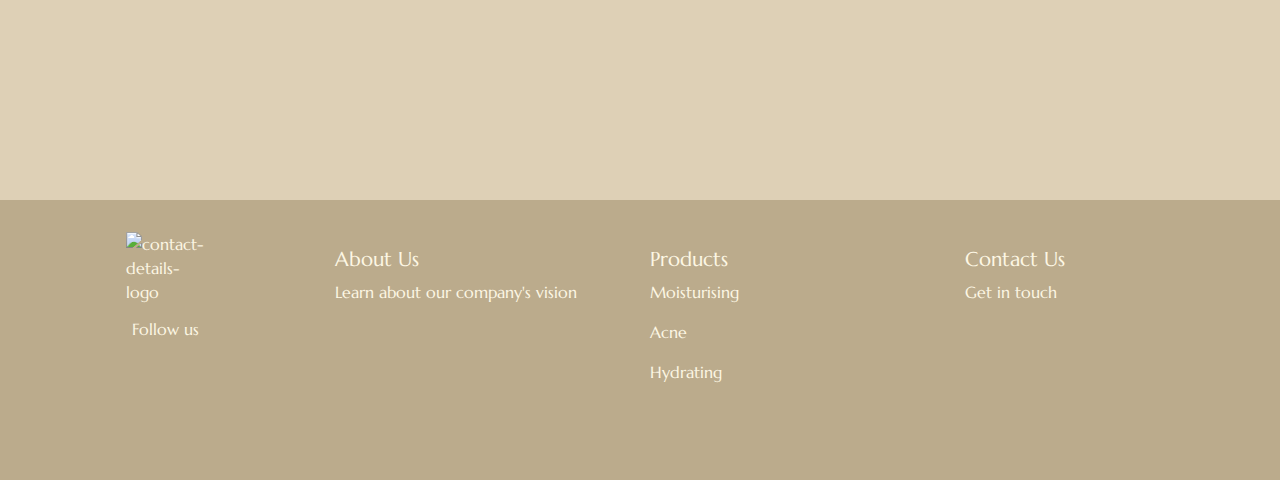
==== commit 113a6b01: "Fix white space" ====
--- a/index.html
+++ b/index.html
@@ -43,7 +43,11 @@
       <nav class="navbar py-4 fixed-top navbar-expand-lg">
         <div class="container-fluid" id="navbar">
           <a class="navbar-brand light-text" href="/index.html">
-            <!-- <img src="https://robynainsley21.github.io/images/ecommerce-skincare/ecommerce-logo__1_-removebg-preview.png" alt="logo-img"> -->
+            <img
+              src="https://robynainsley21.github.io/images/ecommerce-skincare/ecommerce-logo__1_-removebg-preview.png"
+              alt="logo-img"
+              loading="lazy"
+            />
           </a>
           <button
             class="navbar-toggler"
@@ -63,7 +67,11 @@
           >
             <div class="offcanvas-header">
               <h5 class="offcanvas-title light-text" id="offcanvasNavbarLabel">
-                Beaute.
+                <img
+                src="https://robynainsley21.github.io/images/ecommerce-skincare/ecommerce-logo__1_-removebg-preview.png"
+                alt="logo-img"
+                loading="lazy"
+              />
               </h5>
               <button
                 type="button"
@@ -116,6 +124,7 @@
           class="col-6"
           src="https://robynainsley21.github.io/images/ecommerce-skincare/ziphaus-hD55HE_j46U-unsplash.jpg"
           alt="home-img"
+          loading="lazy"
         />
         <div class="col-6 home-desc m-auto">
           <h2>Ingredients for results</h2>
--- a/css/styles.css
+++ b/css/styles.css
@@ -76,35 +76,35 @@
 /*navbar*/
 
 /*contact-details*/
-#contact-details{
+#contact-details {
   background-color: var(--primary);
   padding-bottom: 5rem;
   color: var(--bg);
   width: 100vw;
 
-  & a{
+  & a {
     color: var(--bg);
   }
 
-  & .row{
+  & .row {
     padding-top: 2rem;
   }
 
-  & h5{
+  & h5 {
     padding-top: 1rem;
   }
 }
 
-img[alt="contact-details-logo"]{
+img[alt="contact-details-logo"] {
   width: 5rem;
 }
 
-.contact-details-icons{
+.contact-details-icons {
   display: flex;
   justify-content: flex-start;
 }
 
-.contact-first-col{
+.contact-first-col {
   display: flex;
   flex-direction: column;
   justify-content: flex-start;
@@ -234,7 +234,7 @@
 /* ABOUT */
 
 /* PRODUCTS */
-.product-container{
+.product-container {
   gap: 1.5rem;
   margin-bottom: 5rem;
 }
@@ -264,8 +264,18 @@
 
 /* ADMIN */
 /*modal*/
-#newItemModal form .form-group{
+#newItemModal form .form-group {
   margin-top: 1rem;
+}
+
+.sort-items {
+  display: flex;
+  justify-content: center;
+}
+
+.search-bar {
+  width: 60vw;
+  margin-right: 1rem;
 }
 
 /* ADMIN */
@@ -305,11 +315,11 @@
 /* CONTACT */
 
 /* CHECKOUT */
-img[alt="checkout-img"]{
+img[alt="checkout-img"] {
   width: 5rem;
 }
 
-:is(tr, td){
+:is(tr, td) {
   border: 1px solid gray;
 }
 /* CHECKOUT */
@@ -318,21 +328,25 @@
 /*mobile*/
 @media (width < 439px) {
   /*contact-details*/
-  #contact-details .row{
-    display: flex;
-    flex-direction: column;
-    margin: auto;
-
-    & .col{
+  #contact-details .row {
+    display: flex;
+    flex-direction: column;
+    margin: auto;
+
+    & .col {
       text-align: center;
     }
   }
 
-  .contact-details-icons{
-    margin: auto;
-  }
-
-  .contact-second-col{
+  .contact-first-col {
+    padding: 0;
+  }
+
+  .contact-details-icons {
+    margin: auto;
+  }
+
+  .contact-second-col {
     margin-top: 1rem;
   }
   /*contact-details*/
@@ -399,6 +413,11 @@
     top: 10rem;
     padding-bottom: 12rem;
   }
+
+  .our-story {
+    margin: auto;
+    padding-bottom: 1rem;
+  }
   /* ABOUT */
 
   /* CONTACT */
@@ -407,7 +426,7 @@
   }
 
   #contact-form {
-    margin: auto;
+    margin: 2rem auto;
   }
 
   .contact-box {
@@ -417,23 +436,40 @@
 
   .contact-item {
     width: 100%;
-  }
-
-  .sort-items{
-    display: flex;
-    flex-direction: column;
-
-    & .search-item{
-      width: 100%;
-      margin: auto;
-      margin-bottom: .8rem;
-    }
+    margin: 0;
+  }
+
+  .search-bar {
+    width: 100vw;
+    margin: 1rem auto;
+  }
+
+  .sort-items {
+    display: flex;
+    flex-direction: column;
+    justify-content: center;
   }
   /* CONTACT */
 }
 
 /*tablet*/
 @media (max-width: 769px) and (min-width: 439px) {
+  /*contact-details*/
+  .contact-first-col {
+    padding: 0;
+  }
+
+  #contact-details .row {
+    display: flex;
+    flex-direction: column;
+    margin: auto;
+
+    & .col {
+      text-align: center;
+    }
+  }
+  /*contact-details*/
+
   /*HOME*/
   #hero-box {
     top: 10rem;
@@ -481,6 +517,12 @@
 
   #about-ingredients {
     top: 9rem;
+    margin-bottom: 10rem;
+  }
+
+  .our-story {
+    margin: auto;
+    padding: 1rem;
   }
   /* ABOUT */
 
@@ -489,6 +531,10 @@
     margin: auto 5rem;
   }
 
+  .form-margin{
+    margin-top: 3rem ;
+  }
+
   .contact-box {
     display: flex;
     flex-direction: column;
@@ -498,6 +544,24 @@
     width: 100%;
   }
   /* CONTACT */
+
+  /* ADMIN */
+  .sort-items {
+    display: flex;
+    flex-direction: column;
+    justify-content: center;
+  }
+
+  .search-bar {
+    width: 90vw;
+    margin: auto;
+    margin-right: 1rem;
+  }
+
+  .admin-btn {
+    margin: 1rem;
+  }
+  /* ADMIN */
 }
 
 /*laptop*/
@@ -520,5 +584,16 @@
   #contact-form {
     margin: auto 20%;
   }
+
+  .form-margin{
+    margin-top: 3rem ;
+  }
   /* CONTACT */
-}
+
+  /* ADMIN */
+  .search-bar {
+    width: 90vw;
+    margin-right: 1rem;
+  }
+  /* ADMIN */
+}
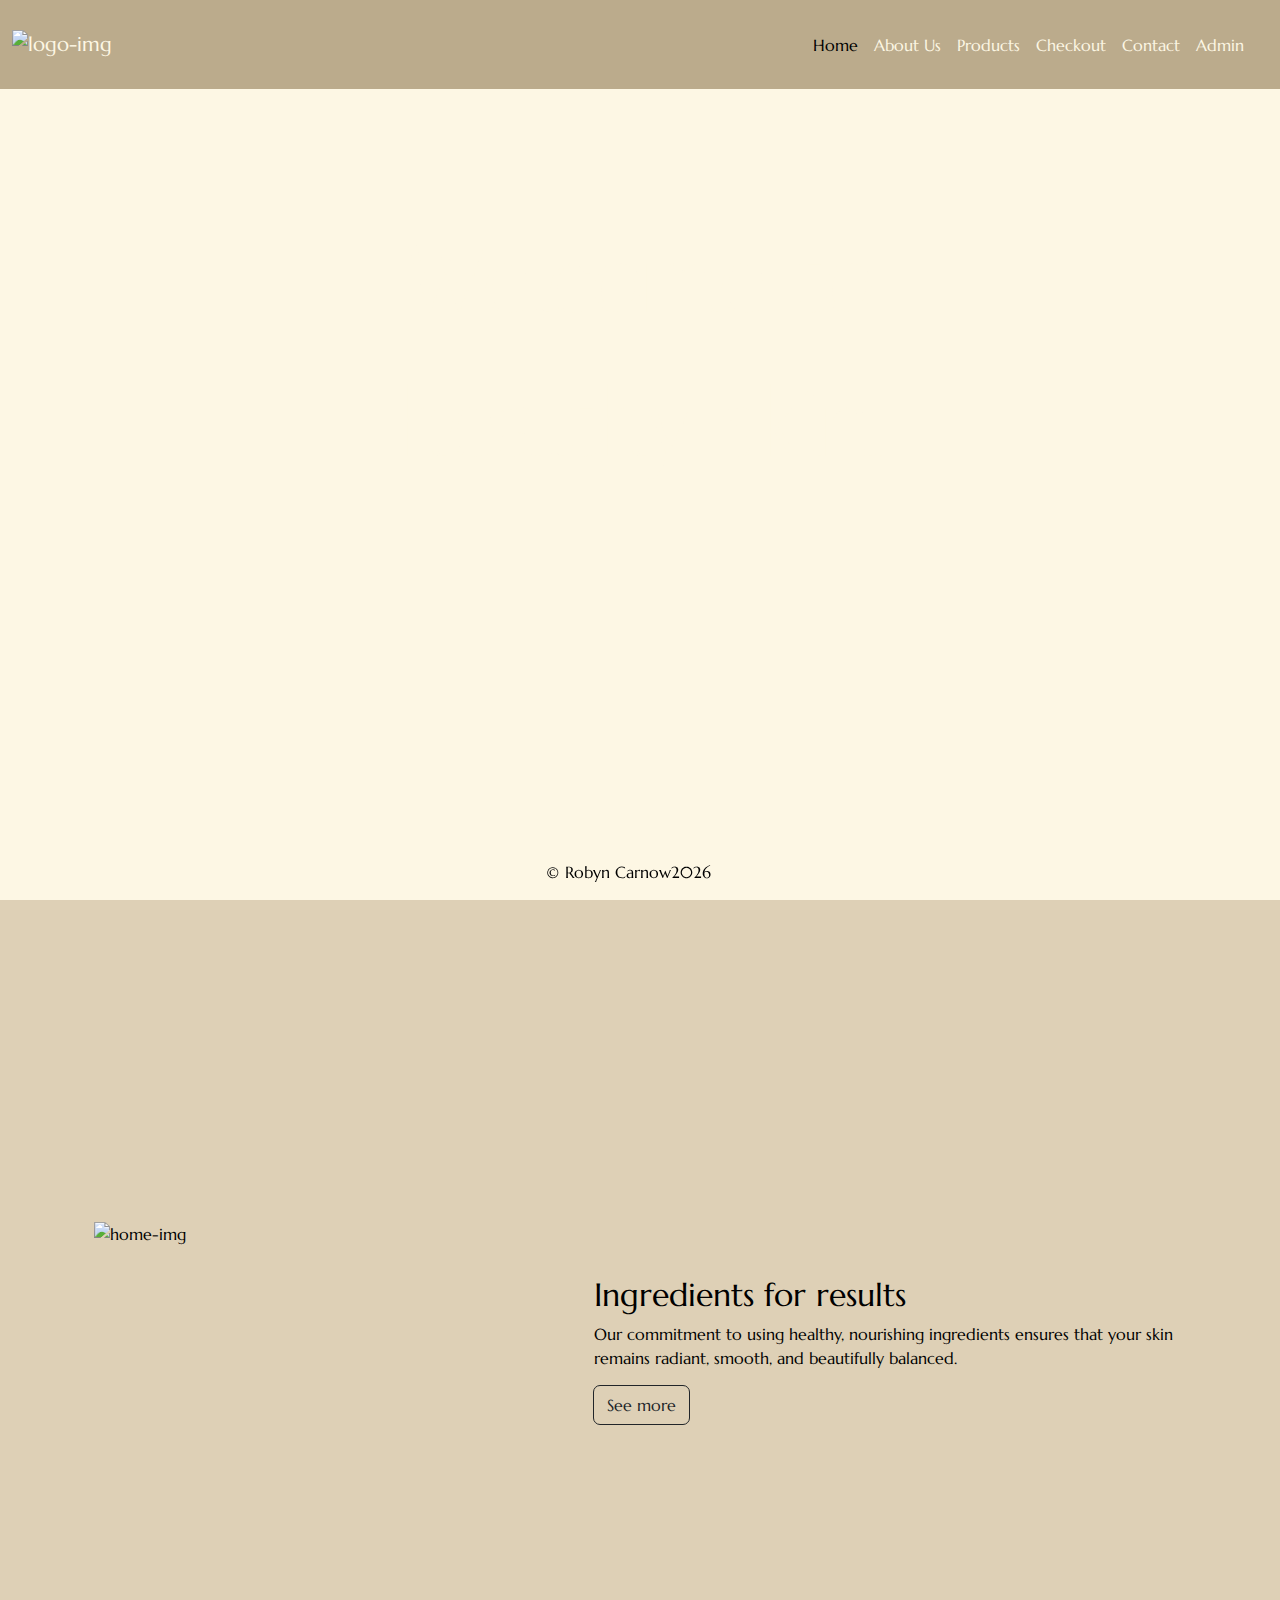
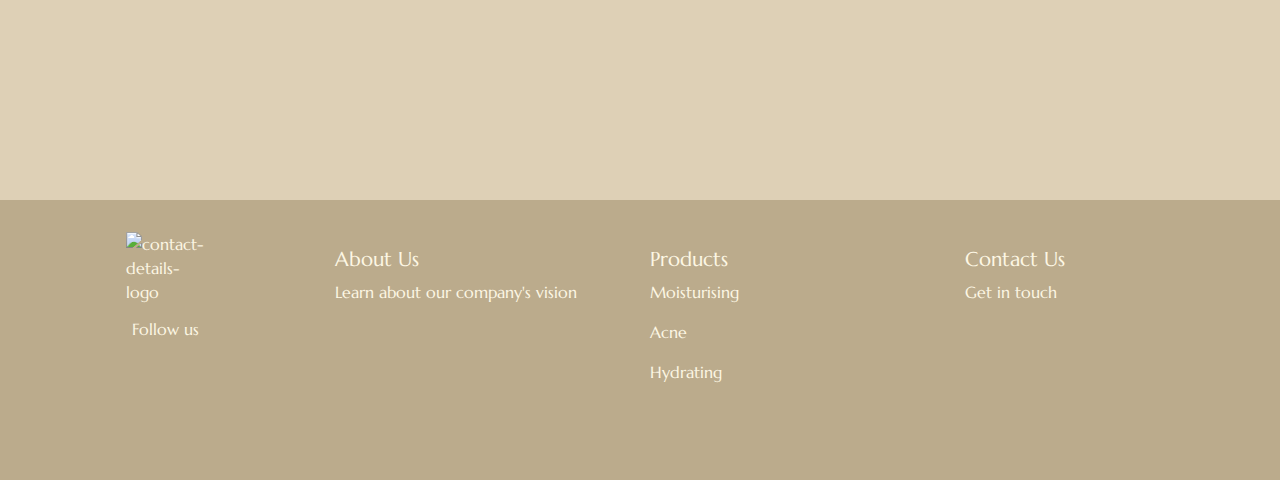
==== commit 1129ff96: "Edit products" ====
--- a/index.html
+++ b/index.html
@@ -68,10 +68,10 @@
             <div class="offcanvas-header">
               <h5 class="offcanvas-title light-text" id="offcanvasNavbarLabel">
                 <img
-                src="https://robynainsley21.github.io/images/ecommerce-skincare/ecommerce-logo__1_-removebg-preview.png"
-                alt="logo-img"
-                loading="lazy"
-              />
+                  src="https://robynainsley21.github.io/images/ecommerce-skincare/ecommerce-logo__1_-removebg-preview.png"
+                  alt="logo-img"
+                  loading="lazy"
+                />
               </h5>
               <button
                 type="button"
@@ -98,10 +98,7 @@
                 </li>
 
                 <li class="nav-item">
-                  <a class="nav-link" href="html/checkout.html"
-                    >Checkout
-                    <span class="badge rounded-pil bg-dark" counter> 0 </span>
-                  </a>
+                  <a class="nav-link" href="html/checkout.html">Checkout </a>
                 </li>
                 <li class="nav-item">
                   <a class="nav-link" href="html/contact.html">Contact</a>
--- a/css/styles.css
+++ b/css/styles.css
@@ -252,7 +252,7 @@
 
 .product-card {
   width: 18rem;
-  height: 40rem;
+  height: 45rem;
 }
 
 .product-card .card-body:last-child {
@@ -271,10 +271,12 @@
 .sort-items {
   display: flex;
   justify-content: center;
+
+  align-items: center;
 }
 
 .search-bar {
-  width: 60vw;
+  width: 56vw;
   margin-right: 1rem;
 }
 
@@ -322,6 +324,12 @@
 :is(tr, td) {
   border: 1px solid gray;
 }
+
+.purchase-button {
+  background-color: white;
+
+}
+
 /* CHECKOUT */
 
 /*media queries*/
@@ -450,6 +458,29 @@
     justify-content: center;
   }
   /* CONTACT */
+
+  /*ADMIN*/
+  .admin-btn{
+    margin: 0;
+  }
+  /*checkout*/
+  .checkout-row {
+    display: flex;
+    flex-direction: column;
+    width: 80%;
+    margin: 1rem auto;
+
+    & td{
+      border: none;
+    }
+  }
+
+  .purchase-button {
+    display: flex;
+    flex-direction: column;
+    width: 20rem;
+    margin: auto;
+  }
 }
 
 /*tablet*/
@@ -531,8 +562,8 @@
     margin: auto 5rem;
   }
 
-  .form-margin{
-    margin-top: 3rem ;
+  .form-margin {
+    margin-top: 3rem;
   }
 
   .contact-box {
@@ -559,9 +590,28 @@
   }
 
   .admin-btn {
-    margin: 1rem;
+    margin: 1rem 5%;
   }
   /* ADMIN */
+
+  /*checkout*/
+  .checkout-row {
+    display: flex;
+    flex-direction: column;
+    width: 80%;
+    margin: 1rem auto;
+
+    & td{
+      border: none;
+    }
+  }
+
+  .purchase-button {
+    display: flex;
+    flex-direction: column;
+    width: 20rem;
+    margin: auto;
+  }
 }
 
 /*laptop*/
@@ -585,8 +635,8 @@
     margin: auto 20%;
   }
 
-  .form-margin{
-    margin-top: 3rem ;
+  .form-margin {
+    margin-top: 3rem;
   }
   /* CONTACT */
 
@@ -596,4 +646,13 @@
     margin-right: 1rem;
   }
   /* ADMIN */
-}
+
+  /* CHECKOUT */
+  .purchase-button {
+    display: flex;
+    flex-direction: column;
+    width: 20rem;
+    margin: auto;
+    left: 0;
+  }
+}
